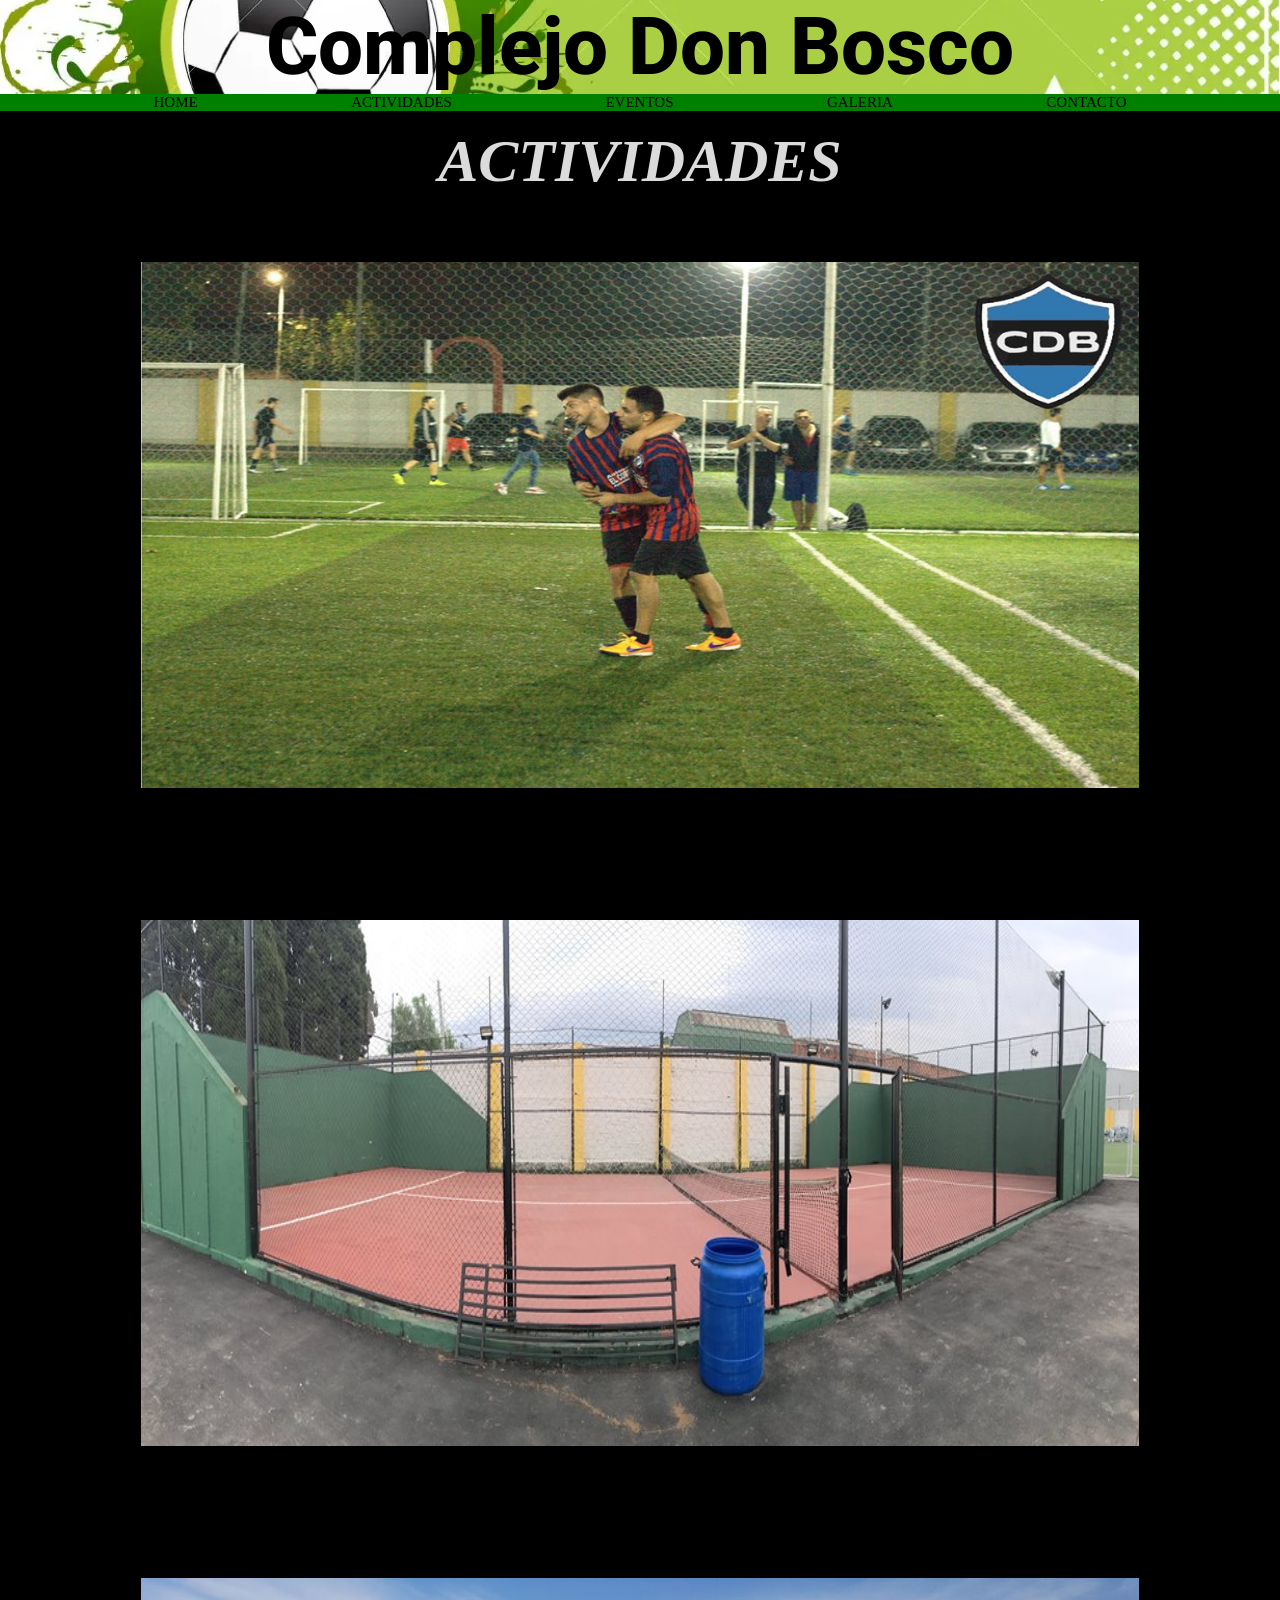
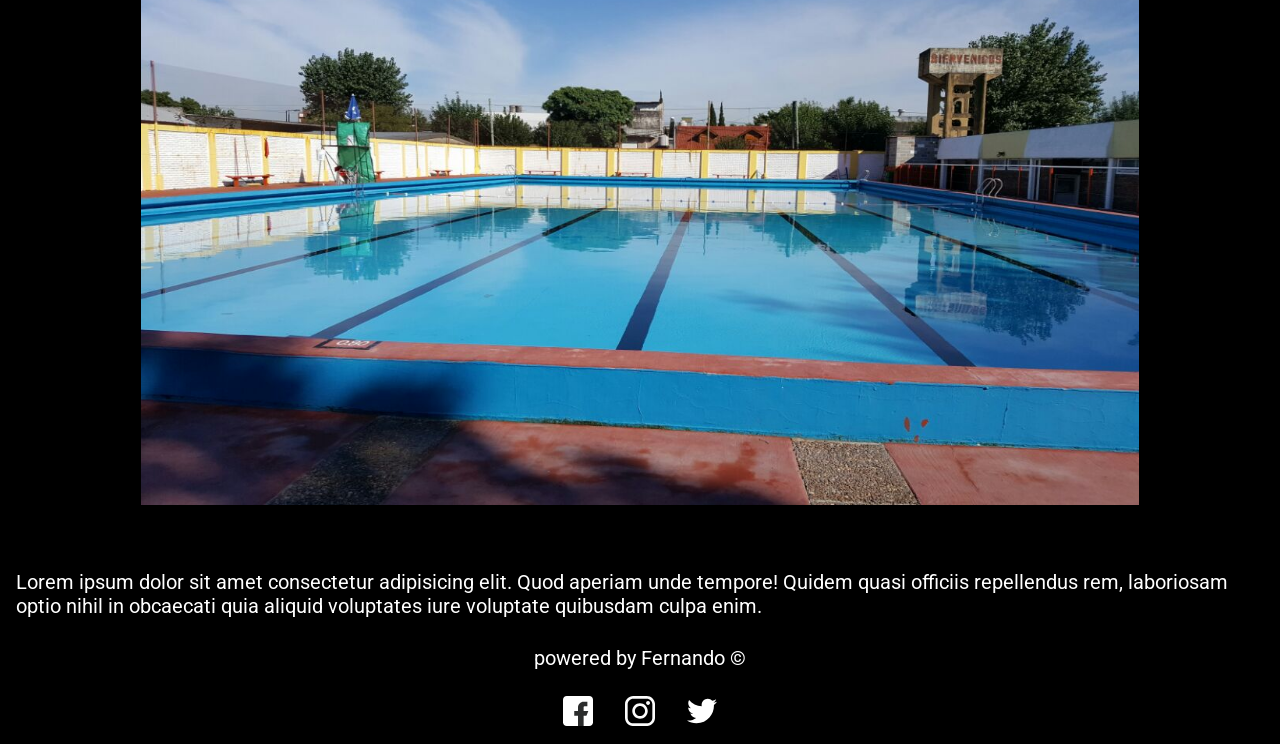
==== html/actividades.html @ f2223e0c "Primera version del proyecto" ====
<!DOCTYPE html>
<html lang="en">
<head>
    <meta charset="UTF-8">
    <meta http-equiv="X-UA-Compatible" content="IE=edge">
    <meta name="viewport" content="width=, initial-scale=1.0">
    <link rel="stylesheet" href="https://cdnjs.cloudflare.com/ajax/libs/animate.css/4.1.1/animate.min.css"/>
    <link href="https://unpkg.com/aos@2.3.1/dist/aos.css" rel="stylesheet">
    <link rel="stylesheet" href="../css/style.css">
    <link rel="preconnect" href="https://fonts.googleapis.com">
    <link rel="preconnect" href="https://fonts.gstatic.com" crossorigin>
    <link href="https://fonts.googleapis.com/css2?family=Roboto&display=swap" rel="stylesheet">
    <title>Document</title>
</head>
<body>
    
    <header>

        <h1 id="grantitulo">Complejo Don Bosco</h1>

        <nav>
            <ul>
                <li><a href="../index.html">HOME</a></li>
                <li><a href="../html/actividades.html">ACTIVIDADES</A></li>
                <li><a href="../html/eventos.html">EVENTOS</a></li>
                <li><a href="../html/galeria.html">GALERIA</a></li>
                <li><a href="../html/contacto.html">CONTACTO</a></li>
            </ul>


        </nav>
        </header>
  
    <main>
        <h2>ACTIVIDADES</h2>
        <div class="grillaact">
            
            <div class="contenedoract1">
                <img data-aos="fade-right" data-aos-duration="2000" src="../img/cancha1.jpg" alt="">
            </div>
            
            <div class="contenedoract2">
                <img data-aos="fade-left" data-aos-duration="2000" src="../img/paddle1.jpg" alt="">
            </div>

            <div class="contenedoract3">
                <img data-aos="fade-up" data-aos-duration="2000" src="../img/pileta2.jpg" alt="">
            </div>
        </div>
        <p>Lorem ipsum dolor sit amet consectetur adipisicing elit. Quod aperiam unde tempore! Quidem quasi officiis repellendus rem, laboriosam optio nihil in obcaecati quia aliquid voluptates iure voluptate quibusdam culpa enim.</p>
    </main>
    
    <footer>
        <p class="piedepagina">powered by Fernando &copy</p>
        <div>
            <img class="imgredsocial" src="../img/face.svg" alt="">
            <img class="imgredsocial"  src="../img/insta.svg" alt="">
            <img class="imgredsocial"  src="../img/twit.svg" alt="">
        </div>
        
    </footer> 




   
    <script src="https://unpkg.com/aos@2.3.1/dist/aos.js"></script>
    <script>
        AOS.init();
    </script> 
</body>
</html>
---- css/style.css ----
*{
    margin: 0%;
    padding: 0%;
}


img{
    width: 100%;
    height: 100%;
}

/*eventos*/
.grillaeventos{

        display: grid;
        grid-template-columns: 1fr;
        grid-template-rows: 1fr 1fr;
        grid-template-areas: "eventos1" 
                             "eventos2";
        
        align-content: space-around;
        justify-content: space-between;     
        align-items: center;
        justify-items: center;
        gap: 1%;
}

.contenedoreventos1{
    grid-area: eventos1;
}

.contenedoreventos2{
    grid-area: eventos2;
}


/*actividades */
.grillaact{

        display: grid;
        grid-template-columns: 1fr;
        grid-template-rows: 1fr 1fr 1fr;
        grid-template-areas: "foto1" 
                             "foto2" 
                             "foto3";
                             
        align-content: space-around;
        justify-content: space-between;     
        align-items: center;
        justify-items: center;
        

}  

.contenedoract1{
    grid-area: foto1;
    height: 80%;
    width: 80%;
}

.contenedoract2{
    grid-area: foto2;
    height: 80%;
    width: 80%;
}

.contenedoract3{
    grid-area: foto3;
    height: 80%;
    width: 80%;
}
    

/*galeria*/
.grillagaleria{
    
    display: grid;    
    grid-template-columns: 1fr 1fr 1fr;
    grid-template-rows: 1fr 1fr;
    grid-template-areas: "foto1 foto2 foto3"
                         "foto4 foto5 foto6";                          
    align-content: space-around;
    justify-content: space-between;
    column-gap: 2%;
        align-items: center;
        justify-items: center;
}

.contenedorgaleria1{
    height: 80%;
    width: 80%;
    grid-area: foto1;
    
}
.contenedorgaleria2{
    height: 80%;
    width: 80%;
    grid-area: foto2;
}
.contenedorgaleria3{
    height: 80%;
    width: 80%;
    grid-area: foto3;
}
.contenedorgaleria4{
    height: 80%;
    width: 80%;
    grid-area: foto4;
}
.contenedorgaleria5{
    height: 80%;
    width: 80%;
    grid-area: foto5;
}
.contenedorgaleria6{
    height: 80%;
    width: 80%;
    grid-area: foto6;
}

/*index*/
.grillaindex{
    
        display: grid;
        grid-template-columns: 1fr 1fr 1fr;
        grid-template-rows: 1fr 1fr;
        grid-template-areas: "foto1 foto2 foto3"
                             "foto4 foto5 foto6";
        align-content: space-around;
        justify-content: space-between;     
        gap: 2%;
        margin: 1rem 0;
        

}

    

.contenedor1{
    
    grid-area: foto1;
    
}

.contenedor2{
    
    grid-area: foto2;   
}

.contenedor3{
    
    grid-area: foto3;
}

.contenedor4{

    grid-area: foto4;
}

.contenedor5{
   
    grid-area: foto5;
}

.contenedor6{
    grid-area: foto6;
}



/*HEADER*/
header{
    
    background-image: url("../img/header3.webp");
    background-color: black;
    background-position: center;
    background-repeat: no-repeat;
    background-size: cover;
   
 
}

#grantitulo{
    font-weight:800;
    font-size: 80px;
    font-family: 'Roboto', sans-serif;
    text-align: center;
    color: black;
}

/*NAV*/
nav{
    background-color: green
   
}

ul{
    display: flex;
    justify-content: space-evenly;
    list-style-type: none;
}

li{
    font-size: 15px;
}   

a{
    text-decoration: none;
    color: black;
    font-weight: 500;
}

/*MAIN*/
main{
    background-color: black;
    padding: 1rem;

    

    
}

h2{
    font-size: 60px;
    font-style: italic;
    text-align: center;
    color: rgb(219, 219, 219);
   
}

p{ 
    font-family: 'Roboto', sans-serif;
    color: white;
    font-size: 20px;
    margin-bottom: 10px;

    
    
    

}
.formulario p {

    text-align: center;
}

.formulario form{
    display: flex;
    flex-direction: column;
    align-items: center;

}

.formulario form input, textarea {

    width: 70%;
    border-radius: 5px;
    margin: 0.5rem; 
    padding: 0.5rem;



}

/*FOOTER*/
footer{
    display: flex;
    flex-direction: column;
    justify-content: center;
    background-color: black;
    height: 100px;
    align-items: center;

   

}
footer div {
    display: flex;
    padding: 1rem;

}

footer div .imgredsocial{
    width: 30px;
    padding: 0 1rem;

}


.piedepagina{
    text-align: center;
    
}

@media only screen and (max-width:600px) {

    #grantitulo {
        font-size: 50px;
    }
    
    nav ul {
        flex-direction: column; 
        align-items: center;       
    }

    nav ul li {
        padding: 0.3rem 0;
    }
    /*mobile galeria*/  

    .grillagaleria{

       grid-template-columns: 100%;
       grid-template-rows: 1fr 1fr 1fr 1fr 1fr 1fr ;
       grid-template-areas: "foto1"
                            "foto2"
                            "foto3"   
                            "foto4"   
                            "foto5"   
                            "foto6";
      
    }

    .contenedorgaleria1{
        grid-area: foto1;

    }
    .contenedorgaleria2{
        grid-area: foto2;
    }
    .contenedorgaleria3{
        grid-area: foto3;
    }
    .contenedorgaleria4{
        grid-area: foto4;
    }
    .contenedorgaleria5{
        grid-area: foto5;
    }
    .contenedorgaleria6{
        grid-area: foto6;
    }

    /*mobile index*/

    .grillaindex{
    
        grid-template-columns: 100%;
        grid-template-rows: 1fr 1fr 1fr 1fr 1fr 1fr;
        grid-template-areas: "area1"
                             "area2" 
                             "area3"
                             "area4"
                             "area5"
                             "area6";
        justify-content: space-around;
        align-content: space-between;
                             
        
    
    }

    .contenedor1{
        
        grid-area: area1;
        
    }
    .contenedor2{
        grid-area: area2;
    }
    .contenedor3{
        grid-area: area3;
    }
    .contenedor4{
        grid-area: area4;
    }
    .contenedor5{
        grid-area: area5;
    }
    .contenedor6{
        grid-area: area6;
    }

    /*mobileactividades*/

    .grillaact{

       grid-template-columns: 100%;
       grid-template-rows: 1fr 1fr 1fr ;
       grid-template-areas: "foto1"
                            "foto2"
                            "foto3";   
    }

    .contenedoract1{
        grid-area: foto1;

    }
    .contenedoract2{
        grid-area: foto2;
    }
    .contenedoract3{
        grid-area: foto3;
    }

    /*mobile eventos*/

    .grillaeventos{

        grid-template-columns: 100%;
        grid-template-rows: 1fr 1fr ;
        grid-template-areas: "foto1"
                             "foto2";
                             
    }
    .contenedoreventos1{
        grid-area: foto1;
    }
    .contenedoreventos2{
        grid-area: foto2;
    }
}
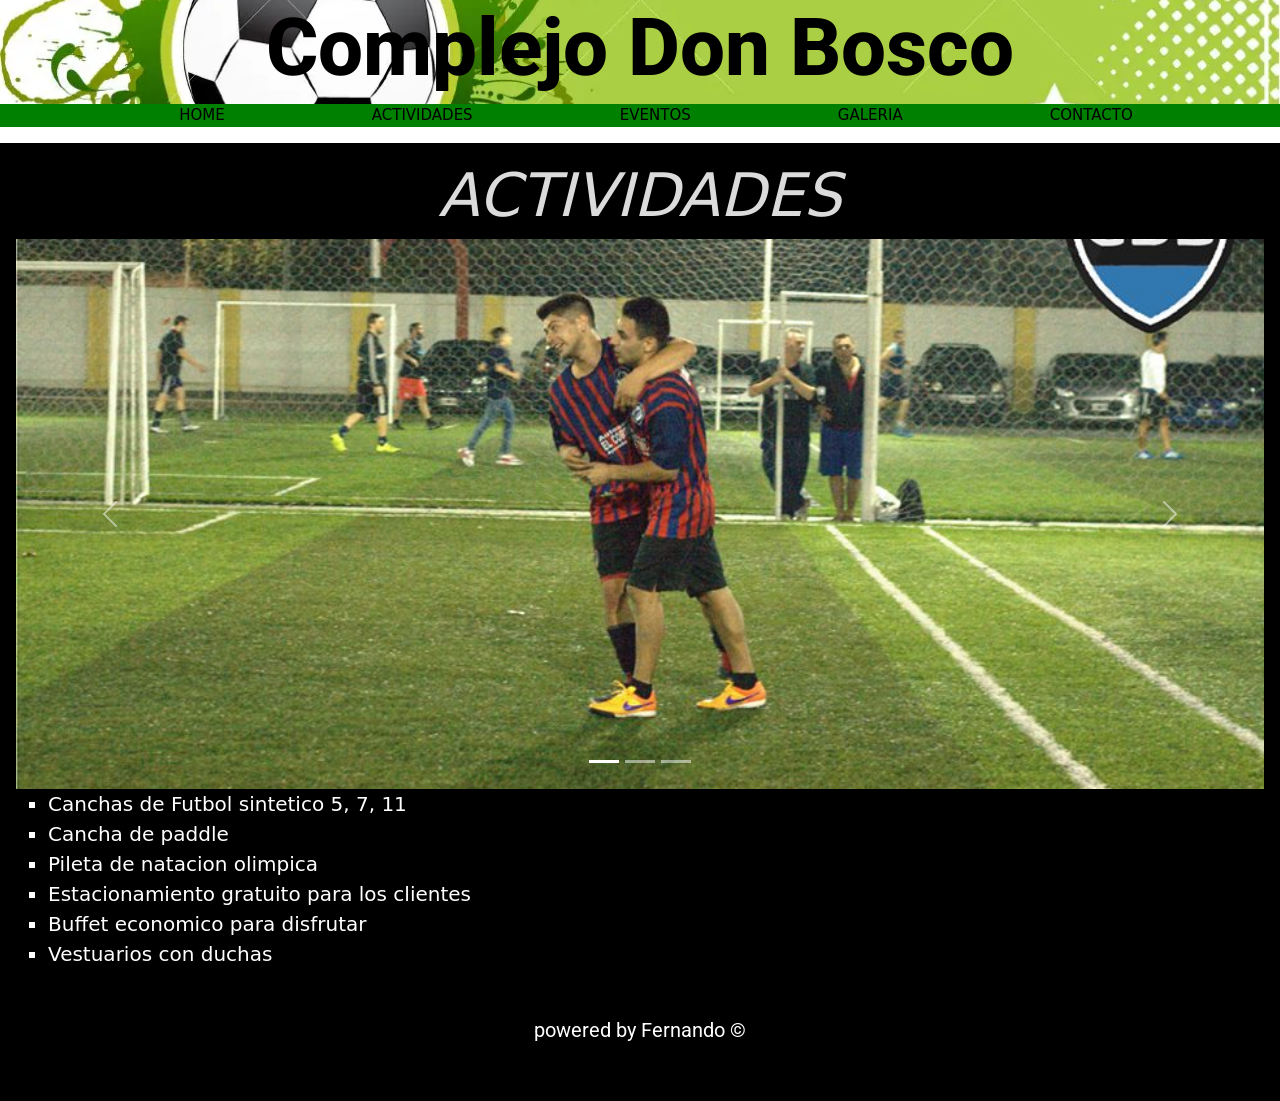
==== commit ae526cfc: "Aplicando bootstrap" ====
--- a/html/actividades.html
+++ b/html/actividades.html
@@ -6,6 +6,8 @@
     <meta name="viewport" content="width=, initial-scale=1.0">
     <link rel="stylesheet" href="https://cdnjs.cloudflare.com/ajax/libs/animate.css/4.1.1/animate.min.css"/>
     <link href="https://unpkg.com/aos@2.3.1/dist/aos.css" rel="stylesheet">
+    <link href="https://cdn.jsdelivr.net/npm/bootstrap@5.1.3/dist/css/bootstrap.min.css" rel="stylesheet" integrity="sha384-1BmE4kWBq78iYhFldvKuhfTAU6auU8tT94WrHftjDbrCEXSU1oBoqyl2QvZ6jIW3" crossorigin="anonymous">
+    <script src="https://cdn.jsdelivr.net/npm/bootstrap@5.1.3/dist/js/bootstrap.bundle.min.js" integrity="sha384-ka7Sk0Gln4gmtz2MlQnikT1wXgYsOg+OMhuP+IlRH9sENBO0LRn5q+8nbTov4+1p" crossorigin="anonymous"></script>
     <link rel="stylesheet" href="../css/style.css">
     <link rel="preconnect" href="https://fonts.googleapis.com">
     <link rel="preconnect" href="https://fonts.gstatic.com" crossorigin>
@@ -32,22 +34,50 @@
         </header>
   
     <main>
-        <h2>ACTIVIDADES</h2>
-        <div class="grillaact">
+        
+        <section class="sectionact">
+          <h2 class="tituloact">ACTIVIDADES</h2>
+            <div id="carouselExampleIndicators" class="carousel slide" data-bs-ride="carousel">
+                <div class="carousel-indicators">
+                  <button type="button" data-bs-target="#carouselExampleIndicators" data-bs-slide-to="0" class="active" aria-current="true" aria-label="Slide 1"></button>
+                  <button type="button" data-bs-target="#carouselExampleIndicators" data-bs-slide-to="1" aria-label="Slide 2"></button>
+                  <button type="button" data-bs-target="#carouselExampleIndicators" data-bs-slide-to="2" aria-label="Slide 3"></button>
+                </div>
+                <div class="carousel-inner">
+                  <div class="carousel-item active">
+                    <img src="../img/cancha1.jpg" class="d-block w-100" alt="...">
+                  </div>
+                  <div class="carousel-item">
+                    <img src="../img/paddle1.jpg" class="d-block w-100" alt="...">
+                  </div>
+                  <div class="carousel-item">
+                    <img src="../img/pileta2.jpg" class="d-block w-100" alt="...">
+                  </div>
+                </div>
+                <button class="carousel-control-prev" type="button" data-bs-target="#carouselExampleIndicators" data-bs-slide="prev">
+                  <span class="carousel-control-prev-icon" aria-hidden="true"></span>
+                  <span class="visually-hidden">Previous</span>
+                </button>
+                <button class="carousel-control-next" type="button" data-bs-target="#carouselExampleIndicators" data-bs-slide="next">
+                  <span class="carousel-control-next-icon" aria-hidden="true"></span>
+                  <span class="visually-hidden">Next</span>
+                </button>
+              </div>
             
-            <div class="contenedoract1">
-                <img data-aos="fade-right" data-aos-duration="2000" src="../img/cancha1.jpg" alt="">
-            </div>
-            
-            <div class="contenedoract2">
-                <img data-aos="fade-left" data-aos-duration="2000" src="../img/paddle1.jpg" alt="">
-            </div>
+              <ul class="columnaact">
+                  <li class="descripcionact">Canchas de Futbol sintetico 5, 7, 11 </li>
+                  <li class="descripcionact">Cancha de paddle </li>
+                  <li class="descripcionact">Pileta de natacion olimpica</li>
+                  <li class="descripcionact">Estacionamiento gratuito para los clientes</li>
+                  <li class="descripcionact">Buffet economico para disfrutar</li> 
+                  <li class="descripcionact">Vestuarios con duchas</li>   
+                  
+              </ul>
 
-            <div class="contenedoract3">
-                <img data-aos="fade-up" data-aos-duration="2000" src="../img/pileta2.jpg" alt="">
-            </div>
-        </div>
-        <p>Lorem ipsum dolor sit amet consectetur adipisicing elit. Quod aperiam unde tempore! Quidem quasi officiis repellendus rem, laboriosam optio nihil in obcaecati quia aliquid voluptates iure voluptate quibusdam culpa enim.</p>
+        </section>
+        
+
+
     </main>
     
     <footer>
--- a/css/style.css
+++ b/css/style.css
@@ -1,3 +1,5 @@
+
+
 *{
     margin: 0%;
     padding: 0%;
@@ -52,6 +54,18 @@
 
 }  
 
+.columnaact{
+    display: flex;
+    flex-direction: column;
+}
+
+.descripcionact{
+    list-style-type: square;
+    font-size: 20px;
+    color: white;
+}
+
+
 .contenedoract1{
     grid-area: foto1;
     height: 80%;
@@ -220,6 +234,18 @@
     
 }
 
+.carousel-item {
+
+    height: 550px;
+}
+
+.carousel-item img{
+
+    width: 100%;
+    height: 100%;
+    object-fit: cover;
+}
+
 h2{
     font-size: 60px;
     font-style: italic;
@@ -234,10 +260,20 @@
     font-size: 20px;
     margin-bottom: 10px;
 
-    
-    
-    
-
+
+}
+
+.card{
+    margin-bottom: 50px;
+   height: 200px;
+}
+.card-text{
+    color: black;
+
+}
+iframe{
+    
+    width: 100%;
 }
 .formulario p {
 
@@ -359,7 +395,13 @@
         
     
     }
-
+    
+    .carousel-item {
+        height: 300px;
+    }
+
+   
+      
     .contenedor1{
         
         grid-area: area1;
@@ -391,7 +433,9 @@
                             "foto2"
                             "foto3";   
     }
-
+    .tituloact{
+        font-size: 50px;
+    }
     .contenedoract1{
         grid-area: foto1;
 
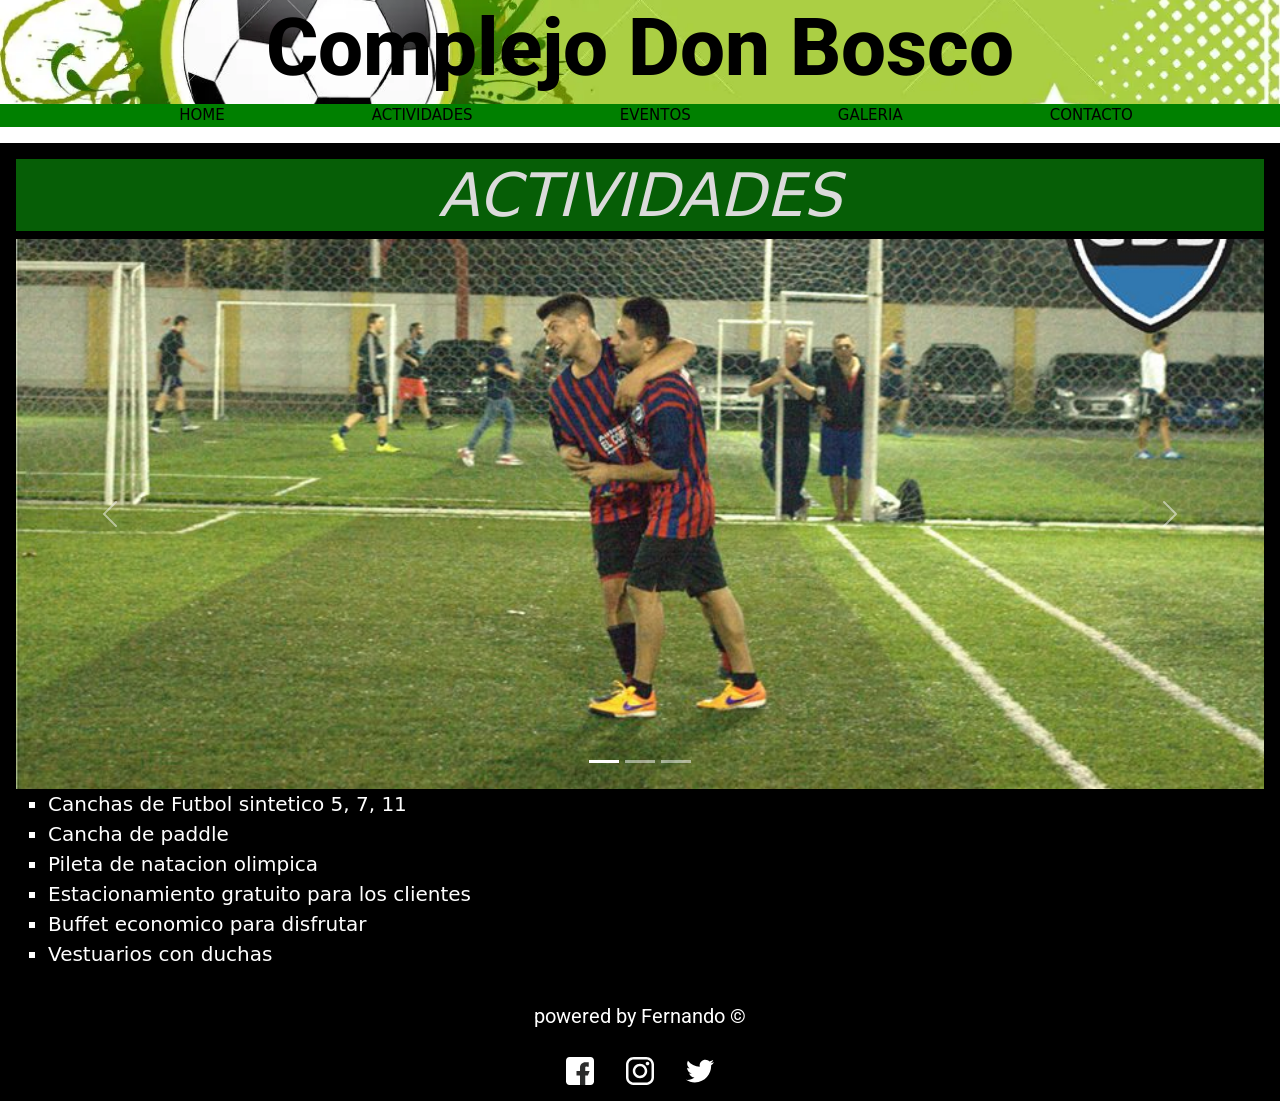
==== commit cf5fafd5: "Segunda entrega del proyecto final" ====
--- a/html/actividades.html
+++ b/html/actividades.html
@@ -36,14 +36,14 @@
     <main>
         
         <section class="sectionact">
-          <h2 class="tituloact">ACTIVIDADES</h2>
+          <h2 class="tituloact">ACTIVIDADES </h2>
             <div id="carouselExampleIndicators" class="carousel slide" data-bs-ride="carousel">
                 <div class="carousel-indicators">
                   <button type="button" data-bs-target="#carouselExampleIndicators" data-bs-slide-to="0" class="active" aria-current="true" aria-label="Slide 1"></button>
                   <button type="button" data-bs-target="#carouselExampleIndicators" data-bs-slide-to="1" aria-label="Slide 2"></button>
                   <button type="button" data-bs-target="#carouselExampleIndicators" data-bs-slide-to="2" aria-label="Slide 3"></button>
                 </div>
-                <div class="carousel-inner">
+                <div class="carousel-inner" data-aos="zoom-in" data-aos-duration="2000">
                   <div class="carousel-item active">
                     <img src="../img/cancha1.jpg" class="d-block w-100" alt="...">
                   </div>
@@ -64,7 +64,7 @@
                 </button>
               </div>
             
-              <ul class="columnaact">
+              <ul id="columnaact" class="animate__animated animate__bounceInRight" >
                   <li class="descripcionact">Canchas de Futbol sintetico 5, 7, 11 </li>
                   <li class="descripcionact">Cancha de paddle </li>
                   <li class="descripcionact">Pileta de natacion olimpica</li>
--- a/css/style.css
+++ b/css/style.css
@@ -19,6 +19,7 @@
         grid-template-rows: 1fr 1fr;
         grid-template-areas: "eventos1" 
                              "eventos2";
+                             
         
         align-content: space-around;
         justify-content: space-between;     
@@ -29,34 +30,33 @@
 
 .contenedoreventos1{
     grid-area: eventos1;
+    width: 100%;
 }
 
 .contenedoreventos2{
     grid-area: eventos2;
-}
-
-
+    width: 100%;
+}
+
+
+.columnaeventos{
+    display: flex;
+    flex-direction: column;
+    background-color: rgb(8, 104, 8);
+}
+
+.descripcioneventos{
+    list-style: square;
+    font-size: 20px;
+    color: white;
+}
 /*actividades */
-.grillaact{
-
-        display: grid;
-        grid-template-columns: 1fr;
-        grid-template-rows: 1fr 1fr 1fr;
-        grid-template-areas: "foto1" 
-                             "foto2" 
-                             "foto3";
-                             
-        align-content: space-around;
-        justify-content: space-between;     
-        align-items: center;
-        justify-items: center;
-        
-
-}  
-
-.columnaact{
+
+
+#columnaact{
     display: flex;
     flex-direction: column;
+    
 }
 
 .descripcionact{
@@ -66,23 +66,7 @@
 }
 
 
-.contenedoract1{
-    grid-area: foto1;
-    height: 80%;
-    width: 80%;
-}
-
-.contenedoract2{
-    grid-area: foto2;
-    height: 80%;
-    width: 80%;
-}
-
-.contenedoract3{
-    grid-area: foto3;
-    height: 80%;
-    width: 80%;
-}
+
     
 
 /*galeria*/
@@ -133,52 +117,7 @@
 }
 
 /*index*/
-.grillaindex{
-    
-        display: grid;
-        grid-template-columns: 1fr 1fr 1fr;
-        grid-template-rows: 1fr 1fr;
-        grid-template-areas: "foto1 foto2 foto3"
-                             "foto4 foto5 foto6";
-        align-content: space-around;
-        justify-content: space-between;     
-        gap: 2%;
-        margin: 1rem 0;
-        
-
-}
-
-    
-
-.contenedor1{
-    
-    grid-area: foto1;
-    
-}
-
-.contenedor2{
-    
-    grid-area: foto2;   
-}
-
-.contenedor3{
-    
-    grid-area: foto3;
-}
-
-.contenedor4{
-
-    grid-area: foto4;
-}
-
-.contenedor5{
-   
-    grid-area: foto5;
-}
-
-.contenedor6{
-    grid-area: foto6;
-}
+
 
 
 
@@ -251,6 +190,7 @@
     font-style: italic;
     text-align: center;
     color: rgb(219, 219, 219);
+    background-color: rgb(6, 94, 6);
    
 }
 
@@ -263,6 +203,14 @@
 
 }
 
+.Titulonov{
+    font-size: 40px;
+    text-align: center;
+    color: rgb(219, 219, 219);
+    background-color: rgb(6, 94, 6);
+    font-style: italic;
+
+}
 .card{
     margin-bottom: 50px;
    height: 200px;
@@ -317,7 +265,7 @@
 }
 
 footer div .imgredsocial{
-    width: 30px;
+    width: 60px;
     padding: 0 1rem;
 
 }
@@ -379,74 +327,19 @@
 
     /*mobile index*/
 
-    .grillaindex{
-    
-        grid-template-columns: 100%;
-        grid-template-rows: 1fr 1fr 1fr 1fr 1fr 1fr;
-        grid-template-areas: "area1"
-                             "area2" 
-                             "area3"
-                             "area4"
-                             "area5"
-                             "area6";
-        justify-content: space-around;
-        align-content: space-between;
-                             
-        
-    
-    }
     
     .carousel-item {
         height: 300px;
     }
 
-   
-      
-    .contenedor1{
-        
-        grid-area: area1;
-        
-    }
-    .contenedor2{
-        grid-area: area2;
-    }
-    .contenedor3{
-        grid-area: area3;
-    }
-    .contenedor4{
-        grid-area: area4;
-    }
-    .contenedor5{
-        grid-area: area5;
-    }
-    .contenedor6{
-        grid-area: area6;
-    }
 
     /*mobileactividades*/
 
-    .grillaact{
-
-       grid-template-columns: 100%;
-       grid-template-rows: 1fr 1fr 1fr ;
-       grid-template-areas: "foto1"
-                            "foto2"
-                            "foto3";   
-    }
+    
     .tituloact{
         font-size: 50px;
     }
-    .contenedoract1{
-        grid-area: foto1;
-
-    }
-    .contenedoract2{
-        grid-area: foto2;
-    }
-    .contenedoract3{
-        grid-area: foto3;
-    }
-
+    
     /*mobile eventos*/
 
     .grillaeventos{
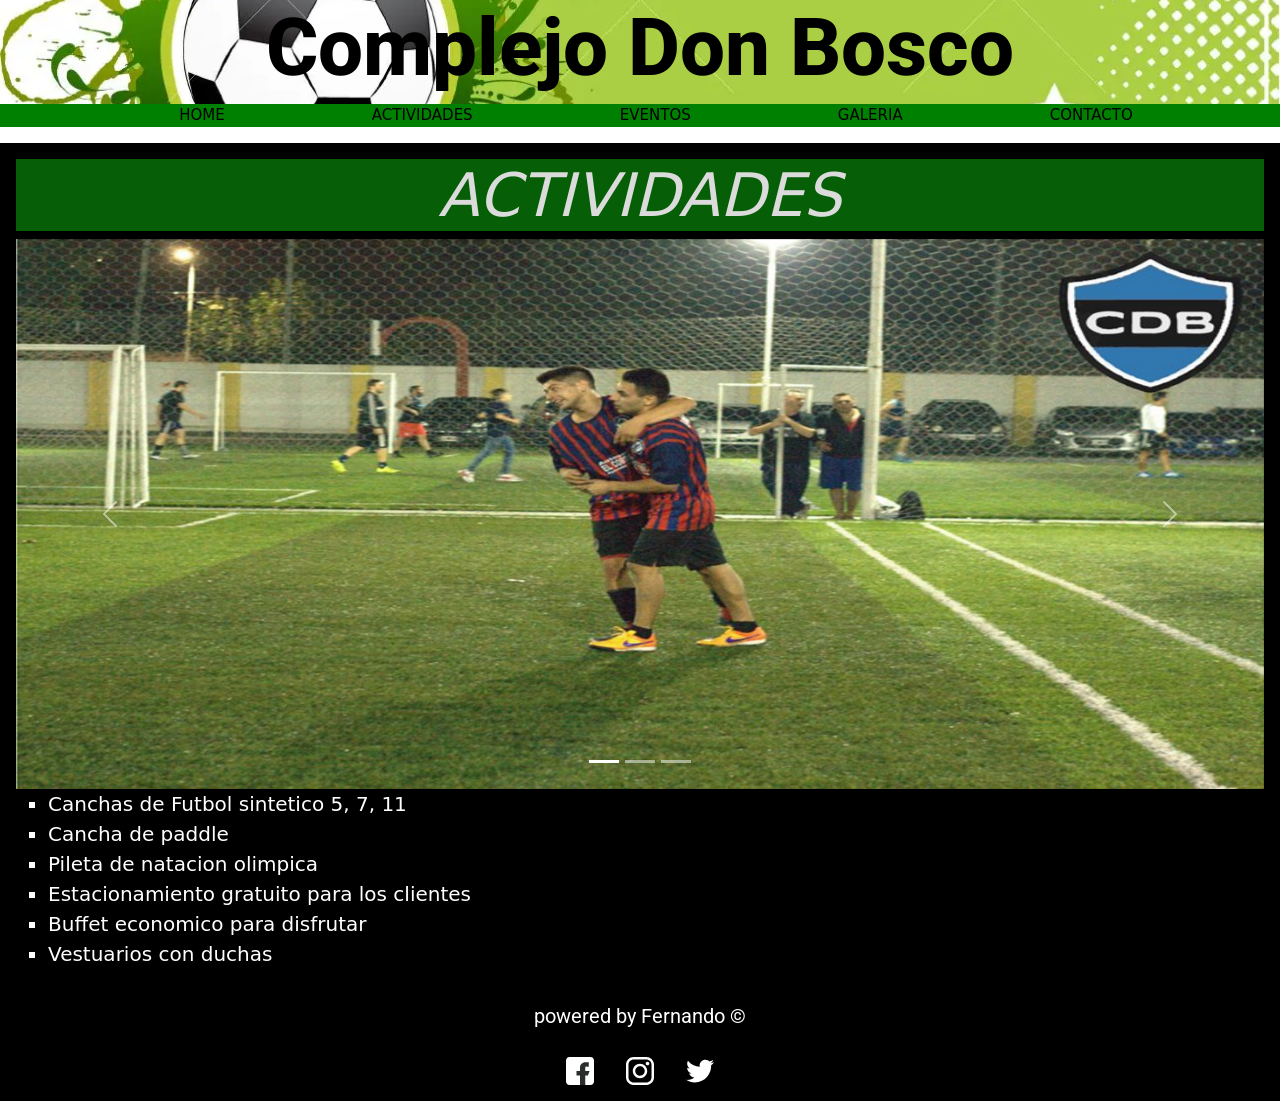
==== commit b0aafea1: "aplicando scss" ====
--- a/html/actividades.html
+++ b/html/actividades.html
@@ -17,83 +17,69 @@
 <body>
     
     <header>
-
-        <h1 id="grantitulo">Complejo Don Bosco</h1>
-
-        <nav>
-            <ul>
-                <li><a href="../index.html">HOME</a></li>
-                <li><a href="../html/actividades.html">ACTIVIDADES</A></li>
-                <li><a href="../html/eventos.html">EVENTOS</a></li>
-                <li><a href="../html/galeria.html">GALERIA</a></li>
-                <li><a href="../html/contacto.html">CONTACTO</a></li>
-            </ul>
-
-
-        </nav>
-        </header>
+      <h1 id="grantitulo">Complejo Don Bosco</h1>
+      <nav>
+        <ul>
+          <li><a href="../index.html">HOME</a></li>
+          <li><a href="../html/actividades.html">ACTIVIDADES</A></li>
+          <li><a href="../html/eventos.html">EVENTOS</a></li>
+          <li><a href="../html/galeria.html">GALERIA</a></li>
+          <li><a href="../html/contacto.html">CONTACTO</a></li>
+        </ul>
+      </nav>
+    </header>
   
-    <main>
-        
-        <section class="sectionact">
-          <h2 class="tituloact">ACTIVIDADES </h2>
-            <div id="carouselExampleIndicators" class="carousel slide" data-bs-ride="carousel">
-                <div class="carousel-indicators">
-                  <button type="button" data-bs-target="#carouselExampleIndicators" data-bs-slide-to="0" class="active" aria-current="true" aria-label="Slide 1"></button>
-                  <button type="button" data-bs-target="#carouselExampleIndicators" data-bs-slide-to="1" aria-label="Slide 2"></button>
-                  <button type="button" data-bs-target="#carouselExampleIndicators" data-bs-slide-to="2" aria-label="Slide 3"></button>
-                </div>
-                <div class="carousel-inner" data-aos="zoom-in" data-aos-duration="2000">
-                  <div class="carousel-item active">
-                    <img src="../img/cancha1.jpg" class="d-block w-100" alt="...">
-                  </div>
-                  <div class="carousel-item">
-                    <img src="../img/paddle1.jpg" class="d-block w-100" alt="...">
-                  </div>
-                  <div class="carousel-item">
-                    <img src="../img/pileta2.jpg" class="d-block w-100" alt="...">
-                  </div>
-                </div>
-                <button class="carousel-control-prev" type="button" data-bs-target="#carouselExampleIndicators" data-bs-slide="prev">
-                  <span class="carousel-control-prev-icon" aria-hidden="true"></span>
-                  <span class="visually-hidden">Previous</span>
-                </button>
-                <button class="carousel-control-next" type="button" data-bs-target="#carouselExampleIndicators" data-bs-slide="next">
-                  <span class="carousel-control-next-icon" aria-hidden="true"></span>
-                  <span class="visually-hidden">Next</span>
-                </button>
+    <main>        
+      <section class="sectionact">
+        <h2 class="tituloact">ACTIVIDADES </h2>
+          <div id="carouselExampleIndicators" class="carousel slide" data-bs-ride="carousel">
+            <div class="carousel-indicators">
+              <button type="button" data-bs-target="#carouselExampleIndicators" data-bs-slide-to="0" class="active" aria-current="true" aria-label="Slide 1"></button>
+              <button type="button" data-bs-target="#carouselExampleIndicators" data-bs-slide-to="1" aria-label="Slide 2"></button>
+              <button type="button" data-bs-target="#carouselExampleIndicators" data-bs-slide-to="2" aria-label="Slide 3"></button>
+            </div>
+            <div class="carousel-inner" data-aos="zoom-in" data-aos-duration="2000">
+              <div class="carousel-item active">
+                <img src="../img/cancha1.jpg" class="d-block w-100" alt="...">
               </div>
+              <div class="carousel-item">
+                <img src="../img/paddle1.jpg" class="d-block w-100" alt="...">
+              </div>
+              <div class="carousel-item">
+                <img src="../img/pileta2.jpg" class="d-block w-100" alt="...">
+              </div>
+            </div>
+            <button class="carousel-control-prev" type="button" data-bs-target="#carouselExampleIndicators" data-bs-slide="prev">
+              <span class="carousel-control-prev-icon" aria-hidden="true"></span>
+              <span class="visually-hidden">Previous</span>
+            </button>
+            <button class="carousel-control-next" type="button" data-bs-target="#carouselExampleIndicators" data-bs-slide="next">
+              <span class="carousel-control-next-icon" aria-hidden="true"></span>
+              <span class="visually-hidden">Next</span>
+            </button>
+          </div>
             
               <ul id="columnaact" class="animate__animated animate__bounceInRight" >
-                  <li class="descripcionact">Canchas de Futbol sintetico 5, 7, 11 </li>
-                  <li class="descripcionact">Cancha de paddle </li>
-                  <li class="descripcionact">Pileta de natacion olimpica</li>
-                  <li class="descripcionact">Estacionamiento gratuito para los clientes</li>
-                  <li class="descripcionact">Buffet economico para disfrutar</li> 
-                  <li class="descripcionact">Vestuarios con duchas</li>   
-                  
+                <li class="descripcionact">Canchas de Futbol sintetico 5, 7, 11 </li>
+                <li class="descripcionact">Cancha de paddle </li>
+                <li class="descripcionact">Pileta de natacion olimpica</li>
+                <li class="descripcionact">Estacionamiento gratuito para los clientes</li>
+                <li class="descripcionact">Buffet economico para disfrutar</li> 
+                <li class="descripcionact">Vestuarios con duchas</li>                     
               </ul>
-
-        </section>
+      </section>
         
-
-
     </main>
     
     <footer>
-        <p class="piedepagina">powered by Fernando &copy</p>
-        <div>
-            <img class="imgredsocial" src="../img/face.svg" alt="">
-            <img class="imgredsocial"  src="../img/insta.svg" alt="">
-            <img class="imgredsocial"  src="../img/twit.svg" alt="">
-        </div>
-        
+      <p class="piedepagina">powered by Fernando &copy</p>
+      <div>
+        <img class="imgredsocial" src="../img/face.svg" alt="">
+        <img class="imgredsocial"  src="../img/insta.svg" alt="">
+        <img class="imgredsocial"  src="../img/twit.svg" alt="">
+      </div>      
     </footer> 
 
-
-
-
-   
     <script src="https://unpkg.com/aos@2.3.1/dist/aos.js"></script>
     <script>
         AOS.init();
--- a/css/style.css
+++ b/css/style.css
@@ -1,364 +1,232 @@
-
-
-*{
-    margin: 0%;
-    padding: 0%;
-}
-
-
-img{
-    width: 100%;
-    height: 100%;
-}
-
-/*eventos*/
-.grillaeventos{
-
-        display: grid;
-        grid-template-columns: 1fr;
-        grid-template-rows: 1fr 1fr;
-        grid-template-areas: "eventos1" 
-                             "eventos2";
-                             
-        
-        align-content: space-around;
-        justify-content: space-between;     
-        align-items: center;
-        justify-items: center;
-        gap: 1%;
-}
-
-.contenedoreventos1{
-    grid-area: eventos1;
-    width: 100%;
-}
-
-.contenedoreventos2{
-    grid-area: eventos2;
-    width: 100%;
-}
-
-
-.columnaeventos{
-    display: flex;
-    flex-direction: column;
-    background-color: rgb(8, 104, 8);
-}
-
-.descripcioneventos{
-    list-style: square;
-    font-size: 20px;
-    color: white;
-}
-/*actividades */
-
-
-#columnaact{
-    display: flex;
-    flex-direction: column;
-    
-}
-
-.descripcionact{
-    list-style-type: square;
-    font-size: 20px;
-    color: white;
-}
-
-
-
-    
-
-/*galeria*/
-.grillagaleria{
-    
-    display: grid;    
-    grid-template-columns: 1fr 1fr 1fr;
-    grid-template-rows: 1fr 1fr;
-    grid-template-areas: "foto1 foto2 foto3"
-                         "foto4 foto5 foto6";                          
-    align-content: space-around;
-    justify-content: space-between;
-    column-gap: 2%;
-        align-items: center;
-        justify-items: center;
-}
-
-.contenedorgaleria1{
-    height: 80%;
-    width: 80%;
-    grid-area: foto1;
-    
-}
-.contenedorgaleria2{
-    height: 80%;
-    width: 80%;
-    grid-area: foto2;
-}
-.contenedorgaleria3{
-    height: 80%;
-    width: 80%;
-    grid-area: foto3;
-}
-.contenedorgaleria4{
-    height: 80%;
-    width: 80%;
-    grid-area: foto4;
-}
-.contenedorgaleria5{
-    height: 80%;
-    width: 80%;
-    grid-area: foto5;
-}
-.contenedorgaleria6{
-    height: 80%;
-    width: 80%;
-    grid-area: foto6;
-}
-
-/*index*/
-
-
-
-
+/*colores*/
 /*HEADER*/
-header{
-    
-    background-image: url("../img/header3.webp");
-    background-color: black;
-    background-position: center;
-    background-repeat: no-repeat;
-    background-size: cover;
-   
- 
-}
-
-#grantitulo{
-    font-weight:800;
+header {
+  background-image: url("../img/header3.webp");
+  background-color: black;
+  background-position: center;
+  background-repeat: no-repeat;
+  background-size: cover; }
+  header #grantitulo {
+    font-weight: 800;
     font-size: 80px;
     font-family: 'Roboto', sans-serif;
     text-align: center;
-    color: black;
-}
-
-/*NAV*/
-nav{
-    background-color: green
-   
-}
-
-ul{
-    display: flex;
-    justify-content: space-evenly;
-    list-style-type: none;
-}
-
-li{
-    font-size: 15px;
-}   
-
-a{
-    text-decoration: none;
-    color: black;
-    font-weight: 500;
-}
-
-/*MAIN*/
-main{
-    background-color: black;
-    padding: 1rem;
-
-    
-
-    
-}
-
-.carousel-item {
-
-    height: 550px;
-}
-
-.carousel-item img{
-
-    width: 100%;
-    height: 100%;
-    object-fit: cover;
-}
-
-h2{
-    font-size: 60px;
-    font-style: italic;
-    text-align: center;
-    color: rgb(219, 219, 219);
-    background-color: rgb(6, 94, 6);
-   
-}
-
-p{ 
-    font-family: 'Roboto', sans-serif;
-    color: white;
+    color: black; }
+  header nav {
+    background-color: green; }
+    header nav ul {
+      display: flex;
+      justify-content: space-evenly;
+      list-style-type: none; }
+      header nav ul li {
+        font-size: 15px; }
+        header nav ul li a {
+          text-decoration: none;
+          color: black;
+          font-weight: 500; }
+
+/*MAIN index*/
+main {
+  background-color: black;
+  padding: 1rem; }
+  main .carousel-item {
+    height: 550px; }
+    main .carousel-item .carousel-item img {
+      width: 100%;
+      height: 100%;
+      object-fit: cover; }
+
+h2 {
+  font-size: 60px;
+  font-style: italic;
+  text-align: center;
+  color: #dbdbdb;
+  background-color: #065e06; }
+
+p {
+  font-family: 'Roboto', sans-serif;
+  color: white;
+  font-size: 20px;
+  margin-bottom: 10px; }
+
+.Titulonov {
+  font-size: 40px;
+  text-align: center;
+  color: #dbdbdb;
+  background-color: #065e06;
+  font-style: italic; }
+
+.card {
+  margin-bottom: 50px;
+  height: 200px; }
+  .card .card-text {
+    color: black; }
+
+iframe {
+  width: 100%; }
+
+/* Main galeria*/
+.grillagaleria {
+  display: grid;
+  grid-template-columns: 1fr 1fr 1fr;
+  grid-template-rows: 1fr 1fr;
+  grid-template-areas: "foto1 foto2 foto3"+ "foto4 foto5 foto6";
+  align-content: space-around;
+  justify-content: space-between;
+  column-gap: 2%;
+  align-items: center;
+  justify-items: center; }
+  .grillagaleria .contenedorgaleria1 {
+    height: 80%;
+    width: 80%;
+    grid-area: foto1; }
+  .grillagaleria .contenedorgaleria2 {
+    height: 80%;
+    width: 80%;
+    grid-area: foto2; }
+  .grillagaleria .contenedorgaleria3 {
+    height: 80%;
+    width: 80%;
+    grid-area: foto3; }
+  .grillagaleria .contenedorgaleria4 {
+    height: 80%;
+    width: 80%;
+    grid-area: foto4; }
+  .grillagaleria .contenedorgaleria5 {
+    height: 80%;
+    width: 80%;
+    grid-area: foto5; }
+  .grillagaleria .contenedorgaleria6 {
+    height: 80%;
+    width: 80%;
+    grid-area: foto6; }
+
+/*main contacto*/
+.formulario p {
+  text-align: center; }
+
+.formulario form {
+  display: flex;
+  flex-direction: column;
+  align-items: center; }
+
+.formulario form input, textarea {
+  width: 70%;
+  border-radius: 5px;
+  margin: 0.5rem;
+  padding: 0.5rem; }
+
+/*main actividades*/
+#columnaact {
+  display: flex;
+  flex-direction: column; }
+  #columnaact .descripcionact {
+    list-style: square;
     font-size: 20px;
-    margin-bottom: 10px;
-
-
-}
-
-.Titulonov{
-    font-size: 40px;
-    text-align: center;
-    color: rgb(219, 219, 219);
-    background-color: rgb(6, 94, 6);
-    font-style: italic;
-
-}
-.card{
-    margin-bottom: 50px;
-   height: 200px;
-}
-.card-text{
-    color: black;
-
-}
-iframe{
-    
-    width: 100%;
-}
-.formulario p {
-
-    text-align: center;
-}
-
-.formulario form{
-    display: flex;
+    color: white; }
+
+/* Main eventos*/
+.grillaeventos {
+  display: grid;
+  grid-template-columns: 1fr;
+  grid-template-rows: 1fr 1fr;
+  grid-template-areas: "eventos1" + "eventos2";
+  align-content: space-around;
+  justify-content: space-between;
+  align-items: center;
+  justify-items: center;
+  gap: 1%; }
+
+.contenedoreventos1 {
+  grid-area: eventos1;
+  width: 100%; }
+
+.contenedoreventos2 {
+  grid-area: eventos2;
+  width: 100%; }
+
+.columnaeventos {
+  display: flex;
+  flex-direction: column;
+  background-color: #086808; }
+  .columnaeventos .descripcioneventos {
+    list-style: square;
+    font-size: 20px;
+    color: white; }
+
+/*FOOTER*/
+footer {
+  display: flex;
+  flex-direction: column;
+  justify-content: center;
+  background-color: black;
+  height: 100px;
+  align-items: center; }
+
+footer div {
+  display: flex;
+  padding: 1rem; }
+
+footer div .imgredsocial {
+  width: 60px;
+  padding: 0 1rem; }
+
+.piedepagina {
+  text-align: center; }
+
+* {
+  margin: 0%;
+  padding: 0%; }
+
+img {
+  width: 100%;
+  height: 100%; }
+
+@media only screen and (max-width: 600px) {
+  #grantitulo {
+    font-size: 50px; }
+  nav ul {
     flex-direction: column;
-    align-items: center;
-
-}
-
-.formulario form input, textarea {
-
-    width: 70%;
-    border-radius: 5px;
-    margin: 0.5rem; 
-    padding: 0.5rem;
-
-
-
-}
-
-/*FOOTER*/
-footer{
-    display: flex;
-    flex-direction: column;
-    justify-content: center;
-    background-color: black;
-    height: 100px;
-    align-items: center;
-
-   
-
-}
-footer div {
-    display: flex;
-    padding: 1rem;
-
-}
-
-footer div .imgredsocial{
-    width: 60px;
-    padding: 0 1rem;
-
-}
-
-
-.piedepagina{
-    text-align: center;
-    
-}
-
-@media only screen and (max-width:600px) {
-
-    #grantitulo {
-        font-size: 50px;
-    }
-    
-    nav ul {
-        flex-direction: column; 
-        align-items: center;       
-    }
-
-    nav ul li {
-        padding: 0.3rem 0;
-    }
-    /*mobile galeria*/  
-
-    .grillagaleria{
-
-       grid-template-columns: 100%;
-       grid-template-rows: 1fr 1fr 1fr 1fr 1fr 1fr ;
-       grid-template-areas: "foto1"
-                            "foto2"
-                            "foto3"   
-                            "foto4"   
-                            "foto5"   
-                            "foto6";
-      
-    }
-
-    .contenedorgaleria1{
-        grid-area: foto1;
-
-    }
-    .contenedorgaleria2{
-        grid-area: foto2;
-    }
-    .contenedorgaleria3{
-        grid-area: foto3;
-    }
-    .contenedorgaleria4{
-        grid-area: foto4;
-    }
-    .contenedorgaleria5{
-        grid-area: foto5;
-    }
-    .contenedorgaleria6{
-        grid-area: foto6;
-    }
-
-    /*mobile index*/
-
-    
-    .carousel-item {
-        height: 300px;
-    }
-
-
-    /*mobileactividades*/
-
-    
-    .tituloact{
-        font-size: 50px;
-    }
-    
-    /*mobile eventos*/
-
-    .grillaeventos{
-
-        grid-template-columns: 100%;
-        grid-template-rows: 1fr 1fr ;
-        grid-template-areas: "foto1"
-                             "foto2";
-                             
-    }
-    .contenedoreventos1{
-        grid-area: foto1;
-    }
-    .contenedoreventos2{
-        grid-area: foto2;
-    }
-}
-
-
-
-
-
+    align-items: center; }
+  nav ul li {
+    padding: 0.3rem 0; }
+  /*mobile galeria*/
+  .grillagaleria {
+    grid-template-columns: 100%;
+    grid-template-rows: 1fr 1fr 1fr 1fr 1fr 1fr;
+    grid-template-areas: "foto1"+ "foto2"+ "foto3"   + "foto4"   + "foto5"   + "foto6"; }
+  .contenedorgaleria1 {
+    grid-area: foto1; }
+  .contenedorgaleria2 {
+    grid-area: foto2; }
+  .contenedorgaleria3 {
+    grid-area: foto3; }
+  .contenedorgaleria4 {
+    grid-area: foto4; }
+  .contenedorgaleria5 {
+    grid-area: foto5; }
+  .contenedorgaleria6 {
+    grid-area: foto6; }
+  /*mobile index*/
+  .carousel-item {
+    height: 300px; }
+  /*mobileactividades*/
+  .tituloact {
+    font-size: 50px; }
+  /*mobile eventos*/
+  .grillaeventos {
+    grid-template-columns: 100%;
+    grid-template-rows: 1fr 1fr;
+    grid-template-areas: "foto1"+ "foto2"; }
+  .contenedoreventos1 {
+    grid-area: foto1; }
+  .contenedoreventos2 {
+    grid-area: foto2; } }
